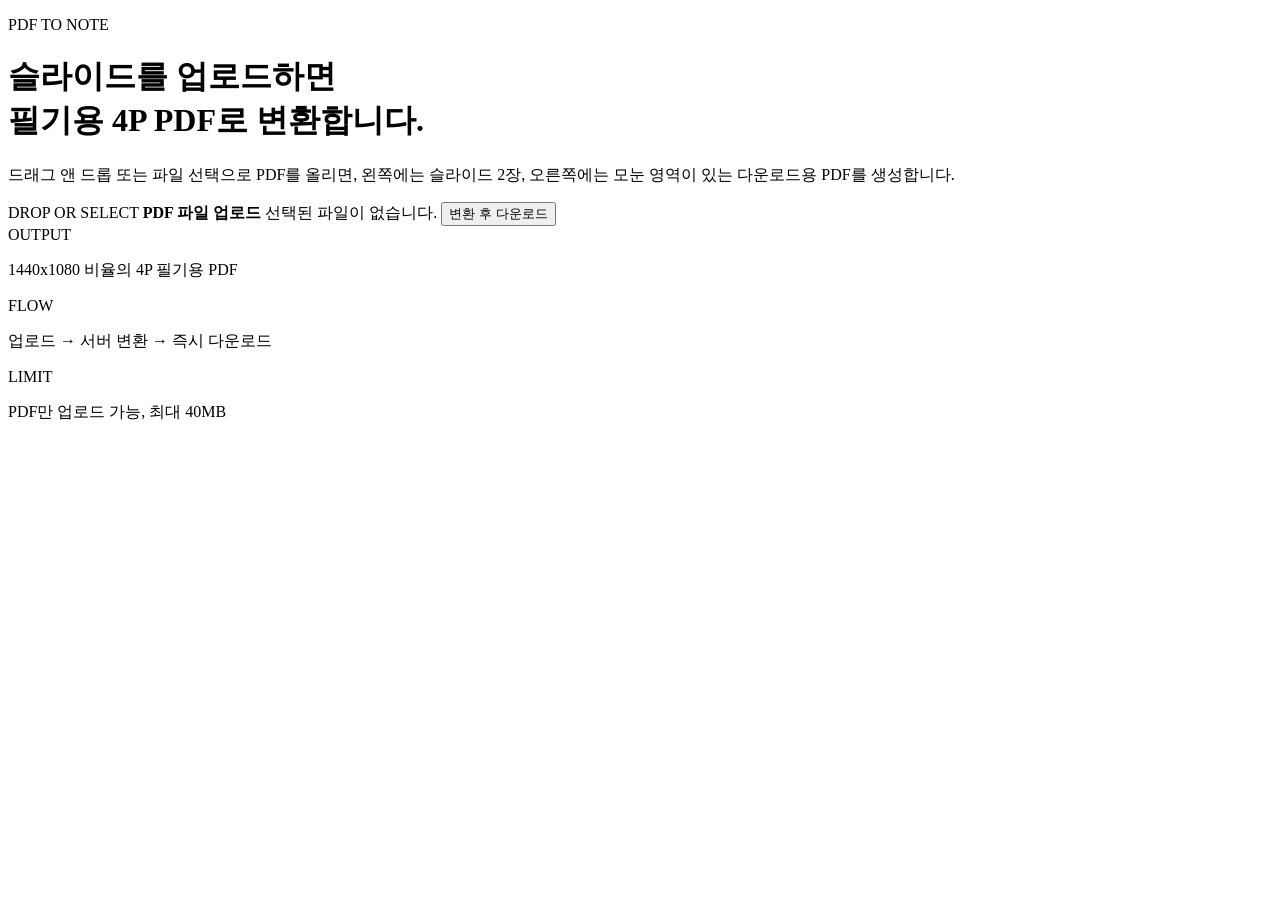
==== public/index.html @ 851e9dd4 "Main" ====
<!DOCTYPE html>
<html lang="ko">
  <head>
    <meta charset="UTF-8" />
    <meta name="viewport" content="width=device-width, initial-scale=1.0" />
    <title>PDF 4P 변환기</title>
    <meta
      name="description"
      content="PDF를 업로드하면 4P 굿노트 스타일 노트 PDF로 변환해서 바로 다운로드합니다."
    />
    <link rel="icon" href="/favicon.svg" type="image/svg+xml" />
    <link rel="preconnect" href="https://fonts.googleapis.com" />
    <link rel="preconnect" href="https://fonts.gstatic.com" crossorigin />
    <link
      href="https://fonts.googleapis.com/css2?family=DM+Sans:wght@400;500;700&family=Space+Grotesk:wght@500;700&display=swap"
      rel="stylesheet"
    />
    <link rel="stylesheet" href="/styles.css" />
  </head>
  <body>
    <div class="page-shell">
      <header class="hero">
        <p class="eyebrow">PDF TO NOTE</p>
        <h1>슬라이드를 업로드하면<br />필기용 4P PDF로 변환합니다.</h1>
        <p class="hero-copy">
          드래그 앤 드롭 또는 파일 선택으로 PDF를 올리면, 왼쪽에는 슬라이드 2장,
          오른쪽에는 모눈 영역이 있는 다운로드용 PDF를 생성합니다.
        </p>
      </header>

      <main class="content-grid">
        <section class="upload-card">
          <form id="upload-form" class="upload-form">
            <label id="dropzone" class="dropzone" for="file-input">
              <input id="file-input" name="file" type="file" accept="application/pdf,.pdf" hidden />
              <span class="dropzone-kicker">DROP OR SELECT</span>
              <strong>PDF 파일 업로드</strong>
              <span id="file-name" class="file-name">선택된 파일이 없습니다.</span>
            </label>

            <button id="submit-button" type="submit" class="submit-button">
              변환 후 다운로드
            </button>
          </form>

          <div id="status" class="status" aria-live="polite"></div>
        </section>

        <aside class="info-panel">
          <div class="info-block">
            <span class="info-label">OUTPUT</span>
            <p>1440x1080 비율의 4P 필기용 PDF</p>
          </div>
          <div class="info-block">
            <span class="info-label">FLOW</span>
            <p>업로드 → 서버 변환 → 즉시 다운로드</p>
          </div>
          <div class="info-block">
            <span class="info-label">LIMIT</span>
            <p>PDF만 업로드 가능, 최대 40MB</p>
          </div>
        </aside>
      </main>
    </div>

    <script src="/app.js" defer></script>
  </body>
</html>
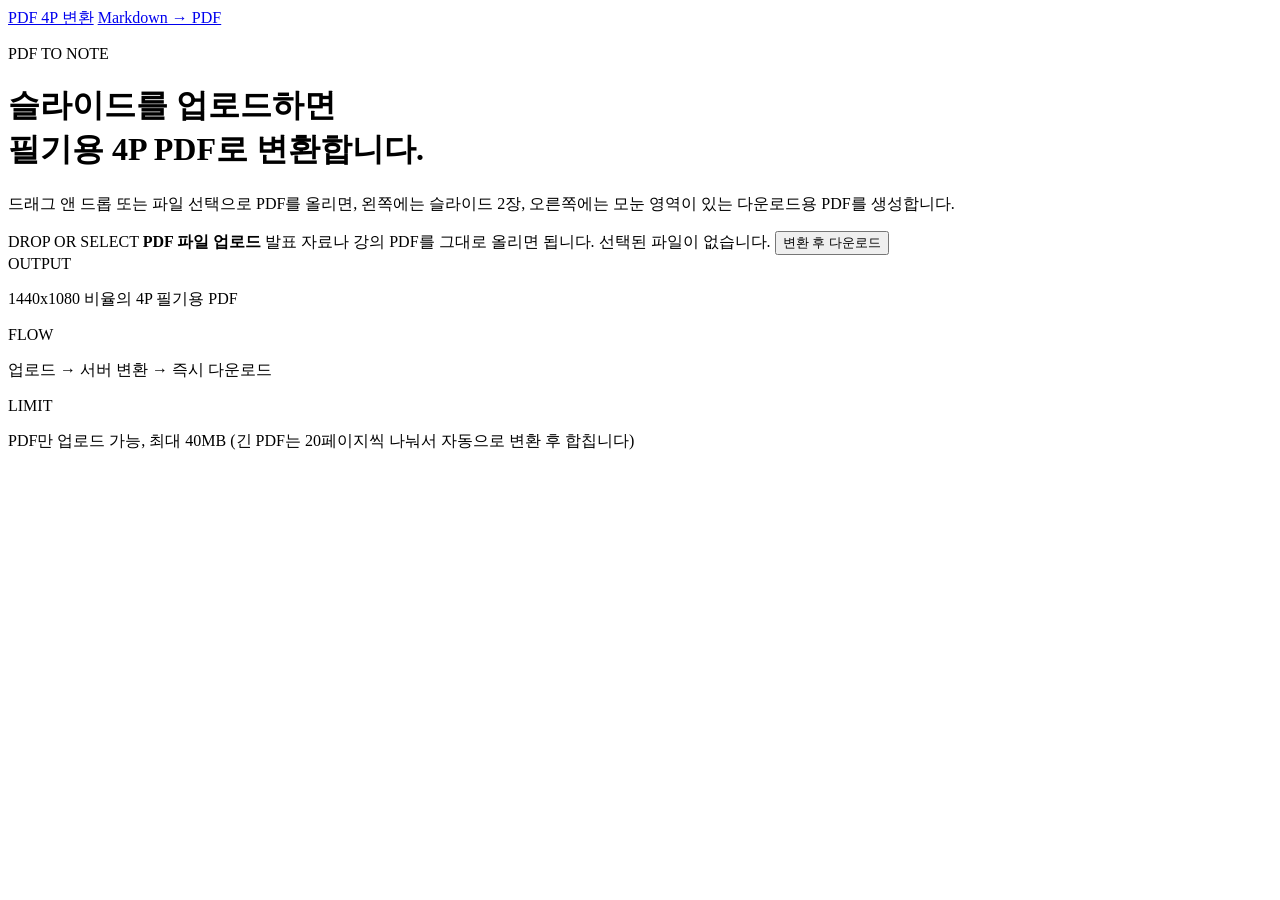
==== commit 59831d30: "Edit: logic" ====
--- a/public/index.html
+++ b/public/index.html
@@ -17,9 +17,13 @@
     />
     <link rel="stylesheet" href="/styles.css" />
   </head>
-  <body>
+  <body data-mode="pdf4p">
     <div class="page-shell">
       <header class="hero">
+        <div class="page-switch" aria-label="변환기 선택">
+          <a class="page-link is-active" href="/">PDF 4P 변환</a>
+          <a class="page-link" href="/markdown.html">Markdown → PDF</a>
+        </div>
         <p class="eyebrow">PDF TO NOTE</p>
         <h1>슬라이드를 업로드하면<br />필기용 4P PDF로 변환합니다.</h1>
         <p class="hero-copy">
@@ -35,6 +39,7 @@
               <input id="file-input" name="file" type="file" accept="application/pdf,.pdf" hidden />
               <span class="dropzone-kicker">DROP OR SELECT</span>
               <strong>PDF 파일 업로드</strong>
+              <span class="dropzone-note">발표 자료나 강의 PDF를 그대로 올리면 됩니다.</span>
               <span id="file-name" class="file-name">선택된 파일이 없습니다.</span>
             </label>
 
@@ -44,6 +49,9 @@
           </form>
 
           <div id="status" class="status" aria-live="polite"></div>
+          <div id="result-actions" class="result-actions" hidden>
+            <a id="open-result-link" class="result-link" href="#">변환된 PDF 다운로드</a>
+          </div>
         </section>
 
         <aside class="info-panel">
@@ -57,12 +65,13 @@
           </div>
           <div class="info-block">
             <span class="info-label">LIMIT</span>
-            <p>PDF만 업로드 가능, 최대 40MB</p>
+            <p>PDF만 업로드 가능, 최대 40MB (긴 PDF는 20페이지씩 나눠서 자동으로 변환 후 합칩니다)</p>
           </div>
         </aside>
       </main>
     </div>
 
+    <script src="/vendor/pdf-lib.min.js" defer></script>
     <script src="/app.js" defer></script>
   </body>
 </html>
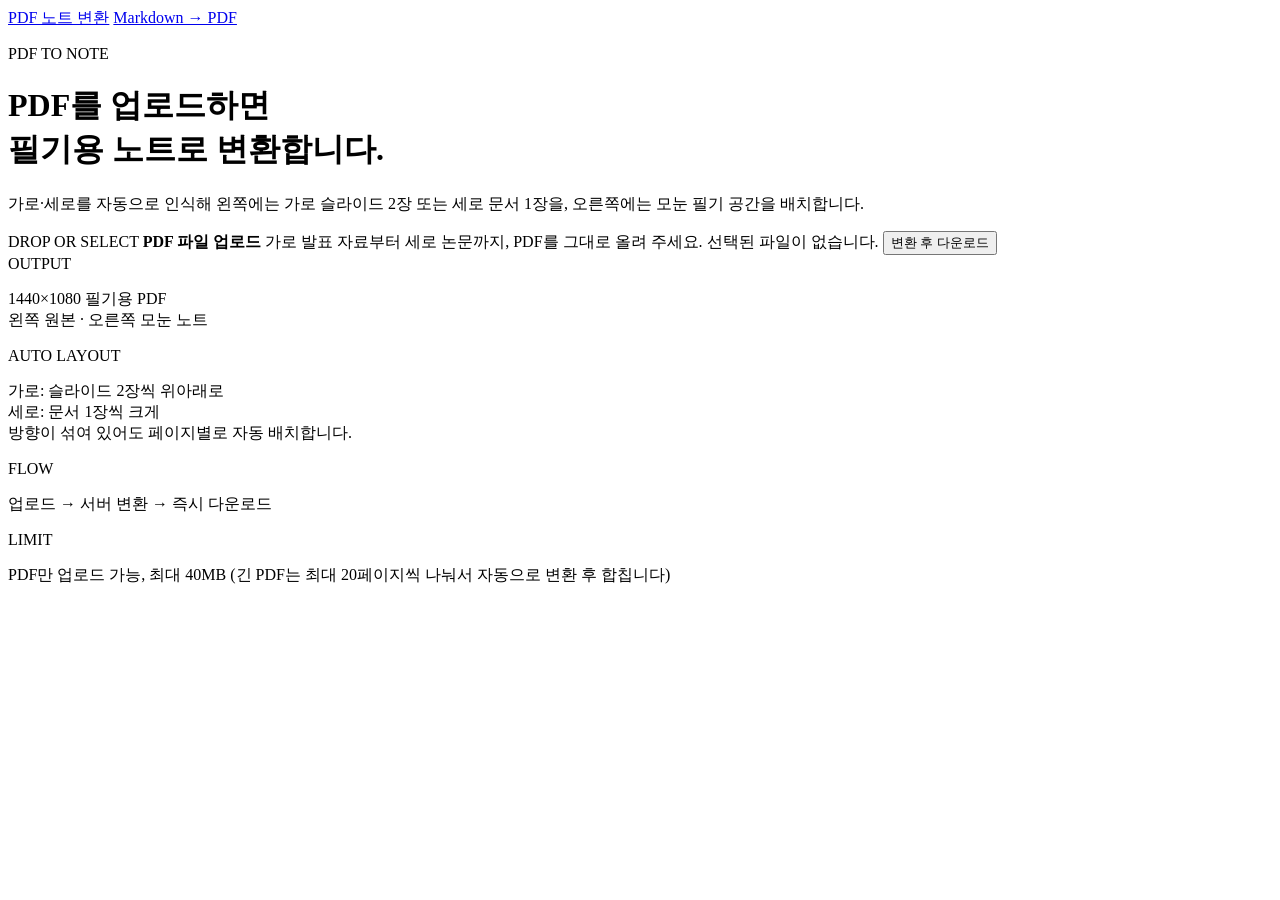
==== commit 1214ecd0: "Add: vertical" ====
--- a/public/index.html
+++ b/public/index.html
@@ -3,10 +3,10 @@
   <head>
     <meta charset="UTF-8" />
     <meta name="viewport" content="width=device-width, initial-scale=1.0" />
-    <title>PDF 4P 변환기</title>
+    <title>PDF 필기 노트 변환기</title>
     <meta
       name="description"
-      content="PDF를 업로드하면 4P 굿노트 스타일 노트 PDF로 변환해서 바로 다운로드합니다."
+      content="가로·세로 PDF를 자동 인식해 원본과 모눈 필기 공간이 있는 노트 PDF로 변환합니다."
     />
     <link rel="icon" href="/favicon.svg" type="image/svg+xml" />
     <link rel="preconnect" href="https://fonts.googleapis.com" />
@@ -21,14 +21,14 @@
     <div class="page-shell">
       <header class="hero">
         <div class="page-switch" aria-label="변환기 선택">
-          <a class="page-link is-active" href="/">PDF 4P 변환</a>
+          <a class="page-link is-active" href="/">PDF 노트 변환</a>
           <a class="page-link" href="/markdown.html">Markdown → PDF</a>
         </div>
         <p class="eyebrow">PDF TO NOTE</p>
-        <h1>슬라이드를 업로드하면<br />필기용 4P PDF로 변환합니다.</h1>
+        <h1>PDF를 업로드하면<br />필기용 노트로 변환합니다.</h1>
         <p class="hero-copy">
-          드래그 앤 드롭 또는 파일 선택으로 PDF를 올리면, 왼쪽에는 슬라이드 2장,
-          오른쪽에는 모눈 영역이 있는 다운로드용 PDF를 생성합니다.
+          가로·세로를 자동으로 인식해 왼쪽에는 가로 슬라이드 2장 또는 세로 문서 1장을,
+          오른쪽에는 모눈 필기 공간을 배치합니다.
         </p>
       </header>
 
@@ -39,7 +39,7 @@
               <input id="file-input" name="file" type="file" accept="application/pdf,.pdf" hidden />
               <span class="dropzone-kicker">DROP OR SELECT</span>
               <strong>PDF 파일 업로드</strong>
-              <span class="dropzone-note">발표 자료나 강의 PDF를 그대로 올리면 됩니다.</span>
+              <span class="dropzone-note">가로 발표 자료부터 세로 논문까지, PDF를 그대로 올려 주세요.</span>
               <span id="file-name" class="file-name">선택된 파일이 없습니다.</span>
             </label>
 
@@ -57,7 +57,11 @@
         <aside class="info-panel">
           <div class="info-block">
             <span class="info-label">OUTPUT</span>
-            <p>1440x1080 비율의 4P 필기용 PDF</p>
+            <p>1440×1080 필기용 PDF<br />왼쪽 원본 · 오른쪽 모눈 노트</p>
+          </div>
+          <div class="info-block">
+            <span class="info-label">AUTO LAYOUT</span>
+            <p>가로: 슬라이드 2장씩 위아래로<br />세로: 문서 1장씩 크게<br />방향이 섞여 있어도 페이지별로 자동 배치합니다.</p>
           </div>
           <div class="info-block">
             <span class="info-label">FLOW</span>
@@ -65,13 +69,14 @@
           </div>
           <div class="info-block">
             <span class="info-label">LIMIT</span>
-            <p>PDF만 업로드 가능, 최대 40MB (긴 PDF는 20페이지씩 나눠서 자동으로 변환 후 합칩니다)</p>
+            <p>PDF만 업로드 가능, 최대 40MB (긴 PDF는 최대 20페이지씩 나눠서 자동으로 변환 후 합칩니다)</p>
           </div>
         </aside>
       </main>
     </div>
 
     <script src="/vendor/pdf-lib.min.js" defer></script>
+    <script src="/pdf-chunks.js" defer></script>
     <script src="/app.js" defer></script>
   </body>
 </html>
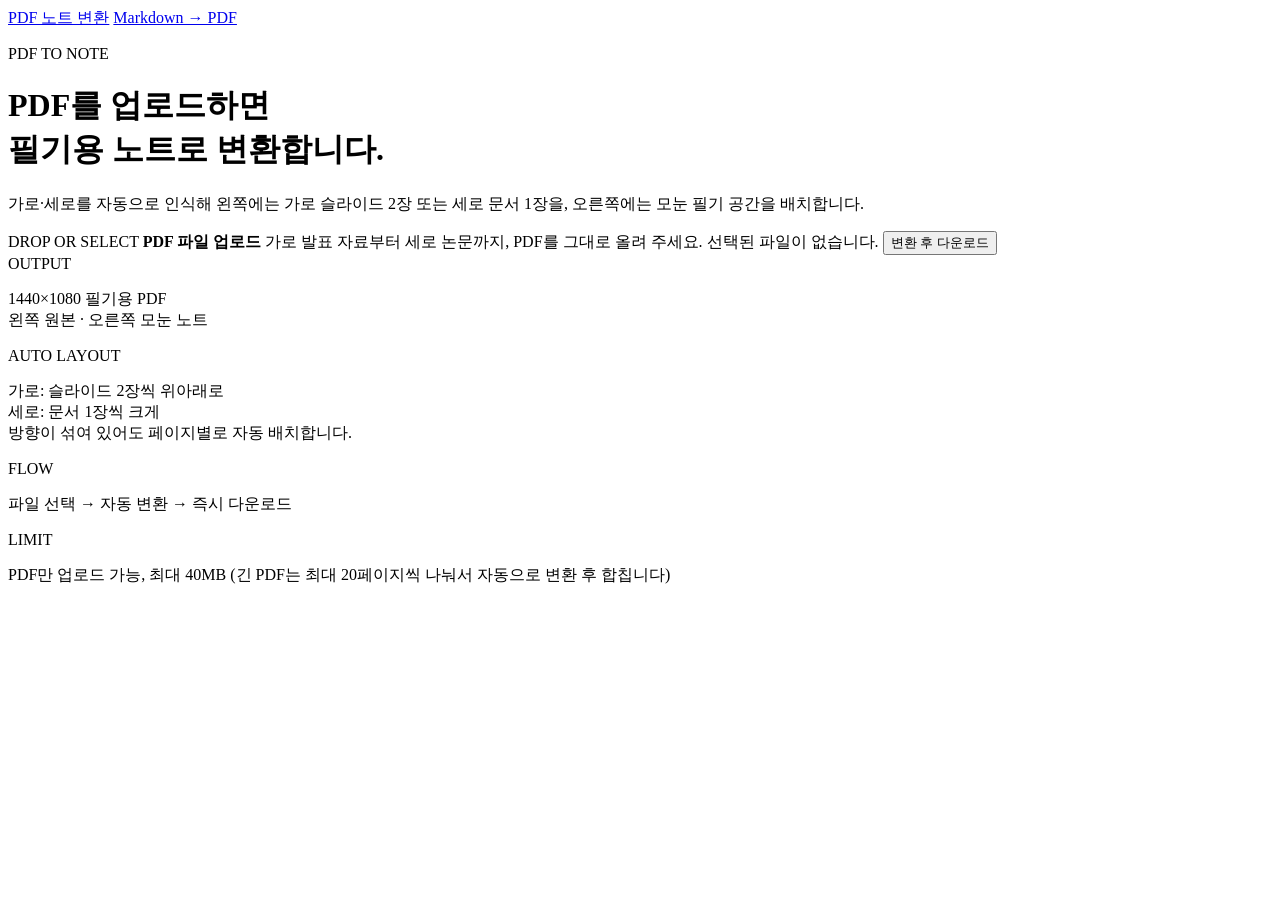
==== commit d2d52772: "Edit: volume" ====
--- a/public/index.html
+++ b/public/index.html
@@ -65,7 +65,7 @@
           </div>
           <div class="info-block">
             <span class="info-label">FLOW</span>
-            <p>업로드 → 서버 변환 → 즉시 다운로드</p>
+            <p>파일 선택 → 자동 변환 → 즉시 다운로드</p>
           </div>
           <div class="info-block">
             <span class="info-label">LIMIT</span>
@@ -77,6 +77,7 @@
 
     <script src="/vendor/pdf-lib.min.js" defer></script>
     <script src="/pdf-chunks.js" defer></script>
+    <script src="/pdf-converter.js" defer></script>
     <script src="/app.js" defer></script>
   </body>
 </html>
